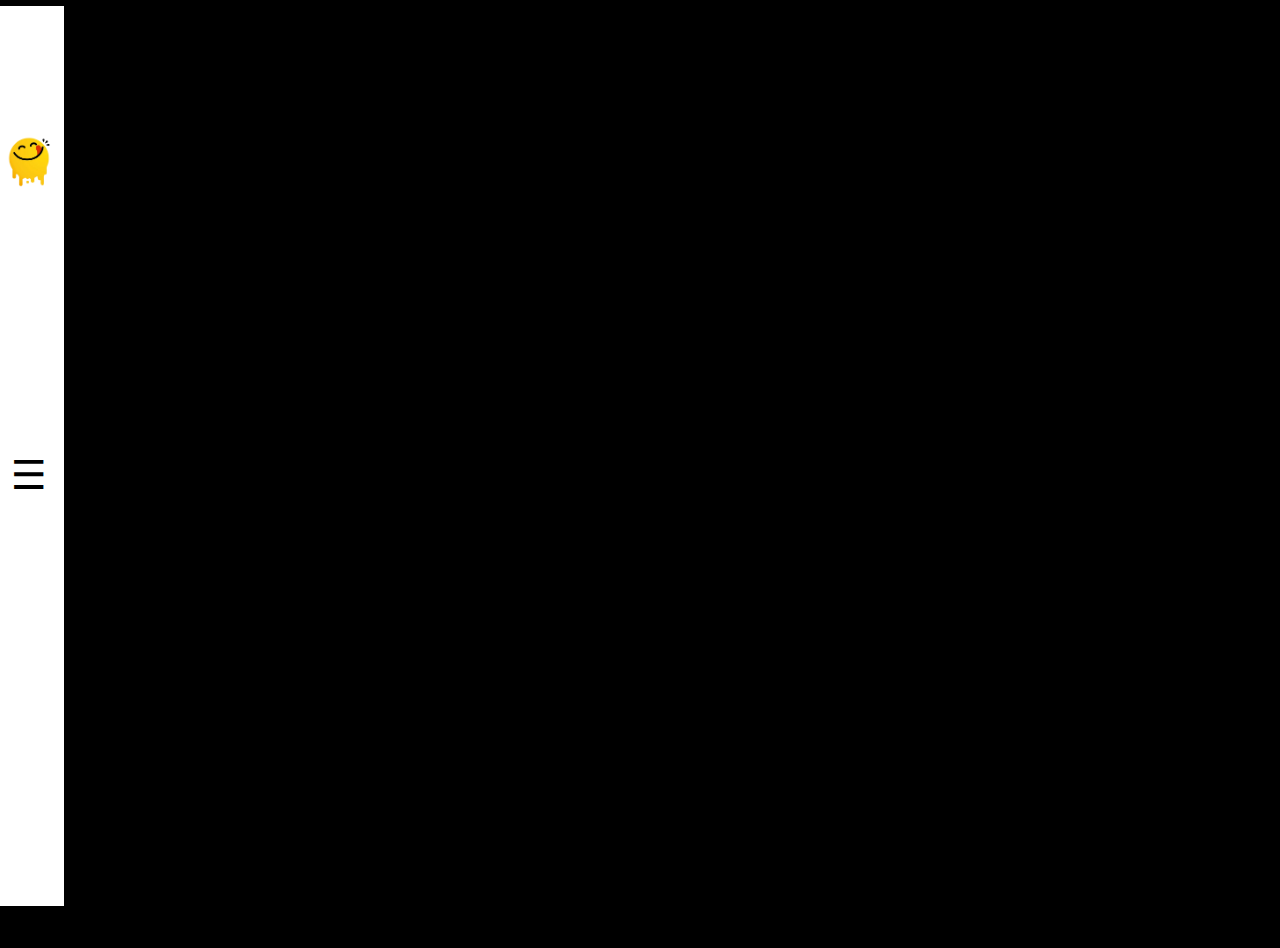
==== index.html @ aa33a723 "Add files via upload" ====
<!DOCTYPE html>
<html lang="en">
<head>
    <meta charset="UTF-8">
    <meta name="viewport" content="width=device-width, initial-scale=1.0">
    <title>YummyExam Sidebar</title>
    <link rel="stylesheet" href="https://cdnjs.cloudflare.com/ajax/libs/animate.css/4.1.1/animate.min.css"/>
    <link rel="stylesheet" href="https://cdnjs.cloudflare.com/ajax/libs/font-awesome/6.5.2/css/all.min.css" integrity="sha512-SnH5WK+bZxgPHs44uWIX+LLJAJ9/2PkPKZ5QiAj6Ta86w+fsb2TkcmfRyVX3pBnMFcV7oQPJkl9QevSCWr3W6A==" crossorigin="anonymous" referrerpolicy="no-referrer" />
    <link rel="stylesheet" href="css/bootstrap.min.css">
    <link rel="stylesheet" href="css/style.css">
</head>
<body class="d-flex" onload="startPage('')">

    <div id="mySidenav" class="sidenav text-capitalize position-fixed">
        <div class="sideA position-absolute">
            <a href="search.html" class="nav-link mt-3 fs-5">search</a>
            <a href="categories-meals.html" class="nav-link fs-5" onclick="getAllCategories()">categories</a>
            <a href="area.html" class="nav-link fs-5">area</a>
            <a href="ingredients.html" class="nav-link fs-5">ingredients</a>
            <a href="Contact.html" class="nav-link fs-5">Contact</a>
        </div>

        <div class="nav-footer position-absolute fixed-bottom ">
            <div class="icons">
                <i class="fa-brands fa-facebook"></i>
                <i class="fa-brands fa-twitter"></i>
                <i class="fa-solid fa-globe"></i>
            </div>
            <div class="footer">
                <p>Copyright karim© 2024 All <br>Rights Reserved.</p>
            </div>
        </div>
    </div>
    
    <div id="openNavIcon">
        <div class="side-start row justify-content-around text-center align-items-center position-fixed flex-column vh-100">
            <div class="logo">
                <img src="images/logo.png" alt="">
            </div>
            <div class="icon">
                <span onclick="openNav()" class="fs-1 nav-toggle">☰</span>
            </div>
            <div class="earth fs-4">
                <i class="fa-solid fa-globe d-block my-3"></i>
                <i class="fa-solid fa-share-nodes"></i>
            </div>
        </div>
    </div>



 <div class="container">
    <div class="row  mt-5 start">
    </div>
</div>    


<div class="MYmodal-cont d-none">
</div>
<script src="js/jquery-3.7.1.min.js"></script>

<script src="js/index.js"></script>
</body>
</html>
---- css/style.css ----
body{
    background-color: black;
    color: white;
}
.sidenav {
    position: fixed;
    left: 0;
    top: 0;
    width: 0;
    height: 100%;
    overflow-x: hidden;
    transition: 0.5s;
}

.sideA {
    position: relative;
    top: 20%;
    width: 100%;
    padding-left: 10px;
}
.sideA a{
    color: white;
}

.nav-link {
    display: block;
    transition: all 0.5s, opacity 0.5s;
    transform: translateY(100%);
    opacity: 0;
    margin: 5px;
}

.nav-link:hover{
    background-color: #656565;
    padding: 2px 5px;
} 

.sidenav.open .nav-link {
    transform: translateY(-100%);
    opacity: 1;
}


  #openNavIcon {
    transition: margin-left .5s;
    padding: 6px;
    width: 80px;
    color: black;
  }
.side-start{
    background-color: #fff;
}
  .nav-footer{
    white-space: nowrap;
    padding-left: 10px;

  }
  
  @media screen and (max-height: 450px) {
    .sidenav {padding-top: 15px;}
    .sidenav a {font-size: 18px;}
  }

  .logo img{
    width: 100%;
  }
  .logo{
    width: 70px;
  }
  .icon{
    cursor: pointer;
  }
  .card {
    position: relative;
    overflow: hidden;
    cursor: pointer;
}
.vh-80{
  height: 80vh;
}
.w-10{
  width: 10vw;
}
.card-body {
    display: flex;
    justify-content: center;
    align-items: center;
    flex-direction: column;
    position: absolute;
    bottom: 0;
    left: 0;
    width: 100%;
    top: 140%;
    background: rgba(255, 255, 255, 0.7);
    color: black;
    transition: all 0.5s ease-in-out;
}
.card:hover .card-body {
    top: 0;
}
.card-img-top {
    background-color: transparent;
}
.area{
  padding: 10px;
  cursor: pointer;
}

.area:hover{
  background-color: rgb(114, 115, 115);
  scale: 1.02;
  border-radius: 7px;
  transition: all .5s ease-in-out;
}



.form-control::placeholder {
    color: rgb(143, 143, 143);
    opacity: 1; 
}


/* spinner */
.loader {
    color: #ffffff;
    font-size: 45px;
    text-indent: -9999em;
    overflow: hidden;
    width: 1em;
    height: 1em;
    border-radius: 50%;
    position: relative;
    transform: translateZ(0);
    animation: mltShdSpin 1.7s infinite ease, round 1.7s infinite ease;
  }
  
  @keyframes mltShdSpin {
    0% {
      box-shadow: 0 -0.83em 0 -0.4em,
      0 -0.83em 0 -0.42em, 0 -0.83em 0 -0.44em,
      0 -0.83em 0 -0.46em, 0 -0.83em 0 -0.477em;
    }
    5%,
    95% {
      box-shadow: 0 -0.83em 0 -0.4em, 
      0 -0.83em 0 -0.42em, 0 -0.83em 0 -0.44em, 
      0 -0.83em 0 -0.46em, 0 -0.83em 0 -0.477em;
    }
    10%,
    59% {
      box-shadow: 0 -0.83em 0 -0.4em, 
      -0.087em -0.825em 0 -0.42em, -0.173em -0.812em 0 -0.44em, 
      -0.256em -0.789em 0 -0.46em, -0.297em -0.775em 0 -0.477em;
    }
    20% {
      box-shadow: 0 -0.83em 0 -0.4em, -0.338em -0.758em 0 -0.42em,
       -0.555em -0.617em 0 -0.44em, -0.671em -0.488em 0 -0.46em, 
       -0.749em -0.34em 0 -0.477em;
    }
    38% {
      box-shadow: 0 -0.83em 0 -0.4em, -0.377em -0.74em 0 -0.42em,
       -0.645em -0.522em 0 -0.44em, -0.775em -0.297em 0 -0.46em, 
       -0.82em -0.09em 0 -0.477em;
    }
    100% {
      box-shadow: 0 -0.83em 0 -0.4em, 0 -0.83em 0 -0.42em, 
      0 -0.83em 0 -0.44em, 0 -0.83em 0 -0.46em, 0 -0.83em 0 -0.477em;
    }
  }
  
  @keyframes round {
    0% { transform: rotate(0deg) }
    100% { transform: rotate(360deg) }
  }
   

.fa-house-laptop{
  font-size: 70px;
  margin: 15px;
}
.area i,.area h3{
  cursor: pointer;
}
.MYmodal-cont {
  position: fixed;
  top: 0;
  left: 0;
  width: 100%;
  height: 100%;
  background-color: rgba(0, 0, 0, 0.8);
  display: flex;
  align-items: center;
  justify-content: center;
  z-index: 1050;
}

.MYmodal {
  padding: 35px;
  background-color: #333;
  color: #fff;
  overflow-y: auto;
  height: 100%; /* Full height */
  width: 100%; /* Full width */
  max-width: 100%; /* Ensure it doesn't exceed viewport width */
  max-height: 100%; /* Ensure it doesn't exceed viewport height */
  position: relative;
}

.MYmodal h3 {
  margin-top: 20px;
}

.MYmodal .fa-xmark {
  font-size: 24px;
  cursor: pointer;
  background-color: white;
  border-radius: 50%;
  padding: 10px;
  color: black;
  position: absolute;
  top: 20px;
  right: 20px;
}

.MYmodal-img img {
  width: 90%;
  border-radius: 5px;
}

@media (max-width: 767px) {
  .MYmodal h2 {
    font-size: 24px;
  }

  .MYmodal h3 {
    font-size: 18px;
  }
}

.fa-drumstick-bite{
  font-size: 60px;
}
.custom-tooltip {
  --bs-tooltip-bg: rgba(255, 88, 88,1);
  --bs-tooltip-color: var(--bs-white);
}
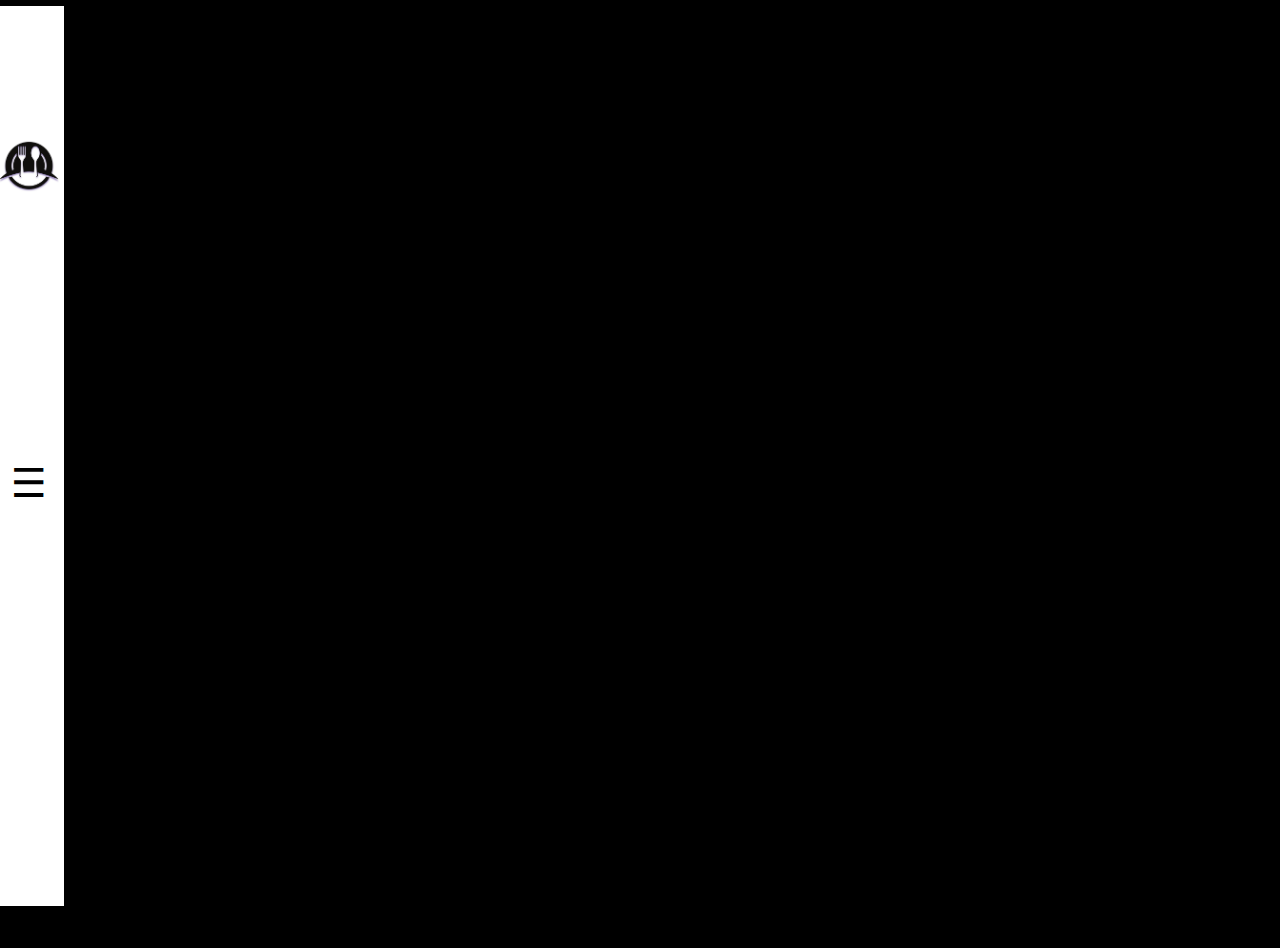
==== commit 75c14f17: "f" ====
--- a/index.html
+++ b/index.html
@@ -3,7 +3,7 @@
 <head>
     <meta charset="UTF-8">
     <meta name="viewport" content="width=device-width, initial-scale=1.0">
-    <title>YummyExam Sidebar</title>
+    <title>The Meal Site</title>
     <link rel="stylesheet" href="https://cdnjs.cloudflare.com/ajax/libs/animate.css/4.1.1/animate.min.css"/>
     <link rel="stylesheet" href="https://cdnjs.cloudflare.com/ajax/libs/font-awesome/6.5.2/css/all.min.css" integrity="sha512-SnH5WK+bZxgPHs44uWIX+LLJAJ9/2PkPKZ5QiAj6Ta86w+fsb2TkcmfRyVX3pBnMFcV7oQPJkl9QevSCWr3W6A==" crossorigin="anonymous" referrerpolicy="no-referrer" />
     <link rel="stylesheet" href="css/bootstrap.min.css">
@@ -14,7 +14,7 @@
     <div id="mySidenav" class="sidenav text-capitalize position-fixed">
         <div class="sideA position-absolute">
             <a href="search.html" class="nav-link mt-3 fs-5">search</a>
-            <a href="categories-meals.html" class="nav-link fs-5" onclick="getAllCategories()">categories</a>
+            <a href="categories-meals.html" class="nav-link fs-5" >categories</a>
             <a href="area.html" class="nav-link fs-5">area</a>
             <a href="ingredients.html" class="nav-link fs-5">ingredients</a>
             <a href="Contact.html" class="nav-link fs-5">Contact</a>
@@ -35,7 +35,7 @@
     <div id="openNavIcon">
         <div class="side-start row justify-content-around text-center align-items-center position-fixed flex-column vh-100">
             <div class="logo">
-                <img src="images/logo.png" alt="">
+                <img src="images/TheMealSite (1).png" alt="">
             </div>
             <div class="icon">
                 <span onclick="openNav()" class="fs-1 nav-toggle">☰</span>
--- a/css/style.css
+++ b/css/style.css
@@ -66,6 +66,7 @@
   }
   .logo{
     width: 70px;
+    padding: 5px;
   }
   .icon{
     cursor: pointer;
